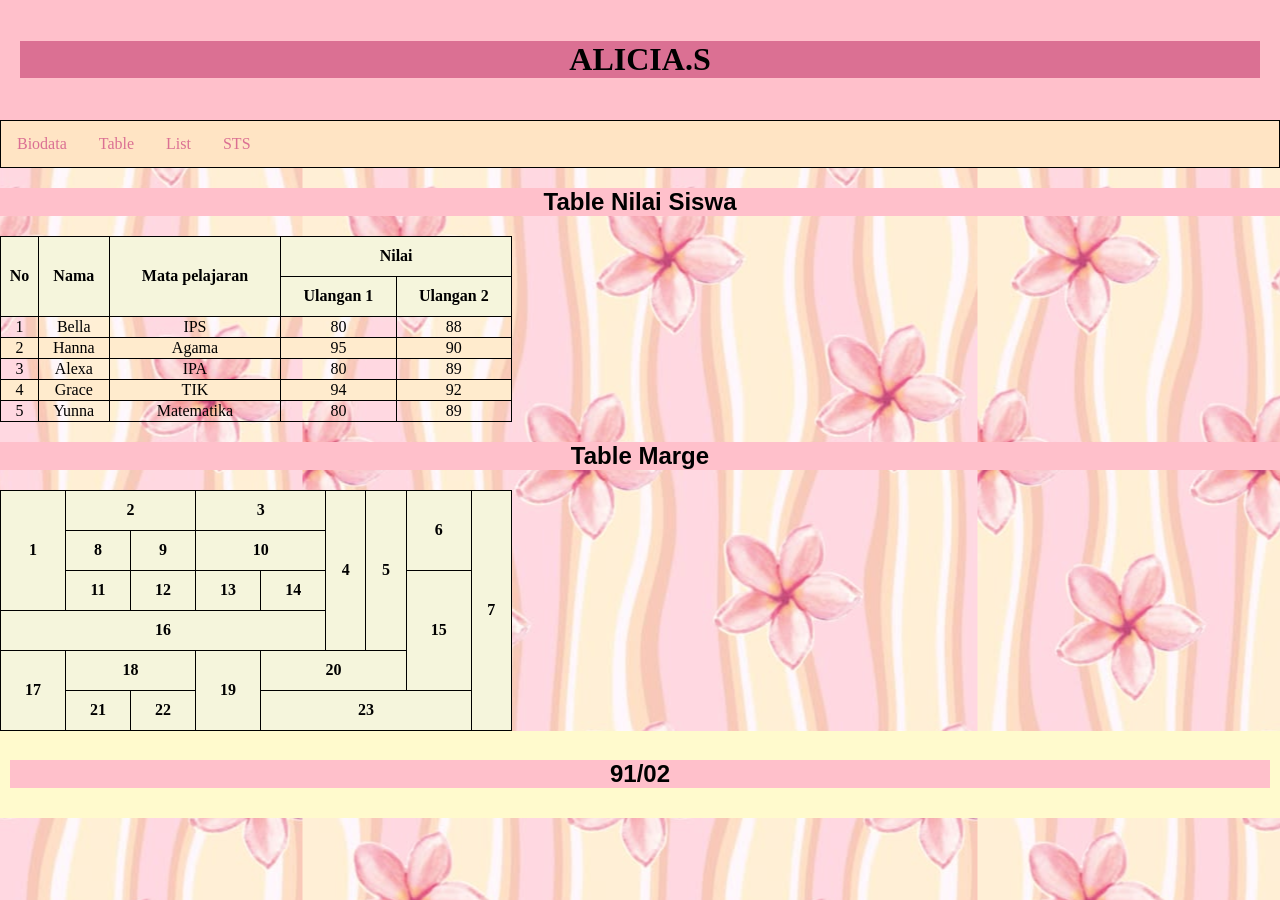
==== table_marge.html @ 0674ae4f "Add files via upload" ====
<!DOCTYPE html>
<html>
    <head>
        <title>Layout Website</title>
        <link rel="stylesheet" href="index.css">
    </head>

    <body>

        <!-- Membuat HEADER -->
        <div class="header">
            <h1>ALICIA.S</h1>
        </div>

        <!-- membuat nevigator menu -->
        <div class="topnav">
            <ul class="b">
                <li><a href="index.html">Biodata</a></li>
                <li><a href="table_marge.html">Table</a></li>
                <li><a href="list.html">List</a></li>
                <li><a href="sts_91_2.html">STS</a></li>
            </ul>
        </div>

        <!-- Membuat Content -->
        <h2>Table Nilai Siswa</h2>
        <table>
            <tr>
                <th rowspan="2">No</th>
                <th rowspan="2">Nama</th>
                <th rowspan="2">Mata pelajaran</th>
                <th colspan="2">Nilai</th>
            </tr>
            <tr>
                <th>Ulangan 1</th>
                <th>Ulangan 2</th>
            </tr>
            <tr>
                <td>1</td>
                <td>Bella</td>
                <td>IPS</td>
                <td>80</td>
                <td>88</td>
            </tr>
            <tr>
                <td>2</td>
                <td>Hanna</td>
                <td>Agama</td>
                <td>95</td>
                <td>90</td>
            </tr>
            <tr>
                <td>3</td>
                <td>Alexa</td>
                <td>IPA</td>
                <td>80</td>
                <td>89</td>
            </tr>
            <tr>
                <td>4</td>
                <td>Grace</td>
                <td>TIK</td>
                <td>94</td>
                <td>92</td>
            </tr>
            <tr>
                <td>5</td>
                <td>Yunna</td>
                <td>Matematika</td>
                <td>80</td>
                <td>89</td>
            </tr>
        </table>

        <h2>Table Marge</h2>
        <table>
            <tr>
                <th rowspan="3">1</th>
                <th colspan="2">2</th>
                <th colspan="2">3</th>
                <th rowspan="4">4</th>
                <th rowspan="4">5</th>
                <th rowspan="2">6</th>
                <th rowspan="6">7</th>
            </tr>
            <tr>
                <th>8</th>
                <th>9</th>
                <th colspan="2">10</th>
            </tr>
            <tr>
                <th>11</th>
                <th>12</th>
                <th>13</th>
                <th>14</th>
                <th rowspan="3">15</th>
            </tr>
            <tr>
                <th colspan="5">16</th>
            </tr>
            <tr>
                <th rowspan="2">17</th>
                <th colspan="2">18</th>
                <th rowspan="2">19</th>
                <th colspan="3">20</th>
            </tr>
            <tr>
                <th>21</th>
                <th>22</th>
                <th colspan="4">23</th>
            </tr>
        </table>

        <!-- Membuat Footer -->
        <div class="footer">
            <h2>91/02</h2>
        </div>

    </body>
</html>
---- index.css ----
*{
    box-sizing: border-box;
}
body{
    margin: 0;
}
/* membuat style pada header */
.header{
    background-color: pink;
    padding: 20px;
    text-align: center;
}

/* membuat style pada navigator/topnav */
.topnav{
    background-color: bisque;
}
.topnav ul{
    list-style-type: none;
    margin: 0;
    padding: 0;
    display: flex;
    background-color: bisque;
}
.topnav li a{
    display: block;
    color: palevioletred;
    text-align: center;
    padding: 14px 16px;
    text-decoration: none;
}
.topnav li a:hover,
.topnav .dropdown:hover .dropbtn{
    background-color: cornsilk;
    color: brown;
}

/* membuat style pada coulmn kanan-kiri */
.column.side{
    width: 25%;
}
/* membuat style pada coulm tengah */
.column.middle{
    width: 50%;
}
.row::after{
    content: "";
    display: table;
    clear: both;
}
.footer{
    background-color: lemonchiffon;
    padding: 10px;
    text-align: center;
}
/* style biodata */
body{
    background-image: url(background.jpg), url(background.jpg);
    background-size: auto;
    background-position: center;
}

h2{
    color: black;
    background-color: pink;
    text-align: center;
    font-family: 'Lucida Sans', 'Lucida Sans Regular', 'Lucida Grande', 'Lucida Sans Unicode', Geneva, Verdana, sans-serif;
}

h1{
    color: black;
    background-color: palevioletred;
    text-align: center;
}

.biodata{
    margin: 30px auto;
    width: 70%;
    background-color:antiquewhite;
    color:black;
    padding: 30px;
    border-radius: 12px;
    display: flex;
    justify-content: center;
    align-items: center;
}



div.content{
    display: flex;
    align-items: center;
    justify-content: center;
    gap: 60px;
}
div.foto{
    position: relative;
    width: 250px;
    height: 250px;
    overflow: hidden;
    border-radius: 15px;
    cursor: pointer;
    display: flex;
    align-items: center;
    justify-content: center;
    border: 3px solid palevioletred;
}

div.foto img{
    position: absolute;
    padding: 0;
    width: 100%;
    height: 100%;
    object-fit: cover;
    object-position: center;
    transition: transform 0.5s ease, opacity 0.5s ease;
}




div.foto img.top{
    opacity: 1;
    z-index: 2;
}
div.foto:hover img.top{
    opacity: 0;
    transform: scale(1.1);
}
div.foto img.bottom{
    opacity: 0;
    z-index: 1;
}
div.foto:hover img.bottom{
    opacity:1;
    transform: scale(1.1);
}
div.makanan{
    display: flex;
    justify-content: center;
    gap:20px;
    text-align: center;
}
img{
    padding: 10px;
}

div.Steak{
    width:250px;
    height:280px;
    border-radius: 25px;
    box-shadow: 0 4px 8px 0 rgba(96, 56, 56, 0.985);
    margin-bottom: 25px;
    background-color: cornsilk;
}
div.Steak:hover{
    overflow: hidden;
    transition: transfrom 0.3s ease;
    transform: scale(1.1);
}
img {
  width: 200px;
  height: 230px;
}
div.Sushi{
    width:250px;
    height:280px;
    border-radius: 25px;
    box-shadow: 0 4px 8px 0 rgba(96, 56, 56, 0.985);
    margin-bottom: 25px;
    background-color:cornsilk;
}
div.Sushi:hover{
    overflow: hidden;
    transition: transfrom 0.3s ease;
    transform: scale(1.1);
}
div.Ramen{
    width:250px;
    height:280px;
    border-radius: 25px;
    box-shadow: 0 4px 8px 0 rgba(96, 56, 56, 0.985);
    margin-bottom: 25px;
    background-color:cornsilk;
}
div.Ramen:hover{
    overflow: hidden;
    transition: transfrom 0.3s ease;
    transform: scale(1.1);
}
div.Samcan{
    width:250px;
    height:280px;
    border-radius: 25px;
    box-shadow: 0 4px 8px 0 rgba(96, 56, 56, 0.985);
    margin-bottom: 25px;
    background-color:cornsilk;
}
div.Samcan:hover{
    overflow: hidden;
    transition: transfrom 0.3s ease;
    transform: scale(1.1);
}
div.minuman{
    display: flex;
    justify-content: center;
    gap:20px;
    text-align: center;
}
img{
    padding: 10px;
}

div.Boba{
    width:250px;
    height:280px;
    border-radius: 25px;
    box-shadow: 0 4px 8px 0 rgba(96, 56, 56, 0.985);
    margin-bottom: 25px;
    background-color: cornsilk;
}
div.Boba:hover{
    overflow: hidden;
    transition: transfrom 0.3s ease;
    transform: scale(1.1);
}
div.Latte{
    width:250px;
    height:280px;
    border-radius: 25px;
    box-shadow: 0 4px 8px 0 rgba(96, 56, 56, 0.985);
    margin-bottom: 25px;
    background-color:cornsilk;
}
div.Latte:hover{
    overflow: hidden;
    transition: transfrom 0.3s ease;
    transform: scale(1.1);
}
div.Macchiato{
    width:250px;
    height:280px;
    border-radius: 25px;
    box-shadow: 0 4px 8px 0 rgba(96, 56, 56, 0.985);
    margin-bottom: 25px;
    background-color:cornsilk;
}
div.Macchiato:hover{
    overflow: hidden;
    transition: transfrom 0.3s ease;
    transform: scale(1.1);
}
div.Hotchoco{
    width:250px;
    height:280px;
    border-radius: 25px;
    box-shadow: 0 4px 8px 0 rgba(96, 56, 56, 0.985);
    margin-bottom: 25px;
    background-color:cornsilk;
}
div.Hotchoco:hover{
    overflow: hidden;
    transition: transfrom 0.3s ease;
    transform: scale(1.1);
}
div.Hobi{
    display: flex;
    justify-content: center;
    gap:20px;
    text-align: center;
}
img{
    padding: 10px;
}

div.Crochet{
    width:250px;
    height:280px;
    border-radius: 25px;
    box-shadow: 0 4px 8px 0 rgba(96, 56, 56, 0.985);
    margin-bottom: 25px;
    background-color: cornsilk;
}
div.Crochet:hover{
    overflow: hidden;
    transition: transfrom 0.3s ease;
    transform: scale(1.1);
}
div.Sewing{
    width:250px;
    height:280px;
    border-radius: 25px;
    box-shadow: 0 4px 8px 0 rgba(96, 56, 56, 0.985);
    margin-bottom: 25px;
    background-color:cornsilk;
}
div.Sewing:hover{
    overflow: hidden;
    transition: transfrom 0.3s ease;
    transform: scale(1.1);
}
div.Drawing{
    width:250px;
    height:280px;
    border-radius: 25px;
    box-shadow: 0 4px 8px 0 rgba(96, 56, 56, 0.985);
    margin-bottom: 25px;
    background-color:cornsilk;
}
div.Drawing:hover{
    overflow: hidden;
    transition: transfrom 0.3s ease;
    transform: scale(1.1);
}
div.Design{
    width:250px;
    height:280px;
    border-radius: 25px;
    box-shadow: 0 4px 8px 0 rgba(96, 56, 56, 0.985);
    margin-bottom: 25px;
    background-color:cornsilk;
}
div.Design:hover{
    overflow: hidden;
    transition: transfrom 0.3s ease;
    transform: scale(1.1);
}
div.Album{
    display: flex;
    justify-content: center;
    gap:20px;
    text-align: center;
}
img{
    padding: 10px;
}

div.TTPD{
    width:250px;
    height:280px;
    border-radius: 25px;
    box-shadow: 0 4px 8px 0 rgba(96, 56, 56, 0.985);
    margin-bottom: 25px;
    background-color: cornsilk;
}
div.TTPD:hover{
    overflow: hidden;
    transition: transfrom 0.3s ease;
    transform: scale(1.1);
}
div.a1989{
    width:250px;
    height:280px;
    border-radius: 25px;
    box-shadow: 0 4px 8px 0 rgba(96, 56, 56, 0.985);
    margin-bottom: 25px;
    background-color:cornsilk;
}
div.a1989:hover{
    overflow: hidden;
    transition: transfrom 0.3s ease;
    transform: scale(1.1);
}
div.Red{
    width:250px;
    height:280px;
    border-radius: 25px;
    box-shadow: 0 4px 8px 0 rgba(96, 56, 56, 0.985);
    margin-bottom: 25px;
    background-color:cornsilk;
}
div.Red:hover{
    overflow: hidden;
    transition: transfrom 0.3s ease;
    transform: scale(1.1);
}
div.Guts{
    width:250px;
    height:280px;
    border-radius: 25px;
    box-shadow: 0 4px 8px 0 rgba(96, 56, 56, 0.985);
    margin-bottom: 25px;
    background-color:cornsilk;
}
div.Guts:hover{
    overflow: hidden;
    transition: transfrom 0.3s ease;
    transform: scale(1.1);
}
div.Film{
    display: flex;
    justify-content: center;
    gap:20px;
    text-align: center;
}
img{
    padding: 10px;
}

div.Spiderman{
    width:250px;
    height:280px;
    border-radius: 25px;
    box-shadow: 0 4px 8px 0 rgba(96, 56, 56, 0.985);
    margin-bottom: 25px;
    background-color: cornsilk;
}
div.Spiderman:hover{
    overflow: hidden;
    transition: transfrom 0.3s ease;
    transform: scale(1.1);
}
div.Hailmary{
    width:250px;
    height:280px;
    border-radius: 25px;
    box-shadow: 0 4px 8px 0 rgba(96, 56, 56, 0.985);
    margin-bottom: 25px;
    background-color:cornsilk;
}
div.Hailmary:hover{
    overflow: hidden;
    transition: transfrom 0.3s ease;
    transform: scale(1.1);
}
div.Wintersoldier{
    width:250px;
    height:280px;
    border-radius: 25px;
    box-shadow: 0 4px 8px 0 rgba(96, 56, 56, 0.985);
    margin-bottom: 25px;
    background-color:cornsilk;
}
div.Wintersoldier:hover{
    overflow: hidden;
    transition: transfrom 0.3s ease;
    transform: scale(1.1);
}
div.Cruella{
    width:250px;
    height:280px;
    border-radius: 25px;
    box-shadow: 0 4px 8px 0 rgba(96, 56, 56, 0.985);
    margin-bottom: 25px;
    background-color:cornsilk;
}
div.Cruella:hover{
    overflow: hidden;
    transition: transfrom 0.3s ease;
    transform: scale(1.1);
}



body {
  margin: 0;
  overflow-x: hidden; /* Prevents scrollbars as petals fall past the viewport */
}

/* Container spanning the entire viewport */
.petal-container {
  position: absolute;
  top: 0;
  left: 0;
  width: 100vw;
  height: 100vh;
  pointer-events: none; /* Allows users to click elements underneath */
}

/* Base styling for each petal */
.petal {
  position: absolute;
  top: -20px; /* Start just above the visible screen */
  width: 15px;
  height: 20px;
  background: linear-gradient(135deg, #ffb7c5, #ff8da1);
  border-radius: 0% 70% 40% 70%; /* Gives it an organic leaf/petal shape */
  opacity: 0.8;
  
  /* Apply the falling animation */
  animation: fall 8s linear infinite;
}

/* Keyframes for the falling and swaying motion */
@keyframes fall {
  0% {
    top: -20px;
    transform: translateX(0) rotate(0deg);
    opacity: 0;
  }
  10% {
    opacity: 1; /* Fade in quickly as it enters the screen */
  }
  90% {
    opacity: 1; /* Stay visible most of the way down */
  }
  100% {
    top: 100vh; /* Move past the bottom of the screen */
    /* Sway horizontally and spin on the way down */
    transform: translateX(120px) rotate(450deg); 
    opacity: 0; /* Fade out right at the bottom */
  }
}

.petal:nth-child(1) { left: 10%; width: 18px; height: 24px; animation-duration: 7s; animation-delay: 0s; }
.petal:nth-child(2) { left: 25%; width: 12px; height: 16px; animation-duration: 10s; animation-delay: 1s; }
.petal:nth-child(3) { left: 40%; width: 15px; height: 20px; animation-duration: 8s; animation-delay: 3s; }
.petal:nth-child(4) { left: 55%; width: 14px; height: 19px; animation-duration: 6s; animation-delay: 1.5s; }
.petal:nth-child(5) { left: 70%; width: 20px; height: 26px; animation-duration: 9s; animation-delay: 4s; }
.petal:nth-child(6) { left: 85%; width: 11px; height: 15px; animation-duration: 11s; animation-delay: 2s; }
.petal:nth-child(7) { left: 15%; width: 16px; height: 21px; animation-duration: 8.5s; animation-delay: 5s; }
.petal:nth-child(8) { left: 45%; width: 13px; height: 18px; animation-duration: 7.5s; animation-delay: 0.5s; }
.petal:nth-child(9) { left: 65%; width: 17px; height: 23px; animation-duration: 9.5s; animation-delay: 2.5s; }
.petal:nth-child(10) { left: 90%; width: 15px; height: 20px; animation-duration: 6.5s; animation-delay: 6s; }
.petal:nth-child(11) { left: 10%; width: 18px; height: 24px; animation-duration: 7s; animation-delay: 0s; }
.petal:nth-child(12) { left: 25%; width: 12px; height: 16px; animation-duration: 10s; animation-delay: 1s; }
.petal:nth-child(13) { left: 40%; width: 15px; height: 20px; animation-duration: 8s; animation-delay: 3s; }
.petal:nth-child(14) { left: 55%; width: 14px; height: 19px; animation-duration: 6s; animation-delay: 1.5s; }
.petal:nth-child(15) { left: 70%; width: 20px; height: 26px; animation-duration: 9s; animation-delay: 4s; }
.petal:nth-child(16) { left: 85%; width: 11px; height: 15px; animation-duration: 11s; animation-delay: 2s; }
.petal:nth-child(17) { left: 15%; width: 16px; height: 21px; animation-duration: 8.5s; animation-delay: 5s; }
.petal:nth-child(18) { left: 45%; width: 13px; height: 18px; animation-duration: 7.5s; animation-delay: 0.5s; }
.petal:nth-child(19) { left: 65%; width: 17px; height: 23px; animation-duration: 9.5s; animation-delay: 2.5s; }
.petal:nth-child(20) { left: 90%; width: 15px; height: 20px; animation-duration: 6.5s; animation-delay: 6s; }




/* spotify album*/

.spotify-section {
    width: 90%;
    max-width: 1400px;
    margin: 40px auto;
    background-color: #29435a;
    border-radius: 20px;
    overflow: hidden;
    color: white;
}


/* top part */

.spotify-header {
    height: 180px;
    padding: 25px 35px;
    display: flex;
    align-items: center;
    gap: 25px;

    background: linear-gradient(
        135deg,
        #526b82,
        #3c556c
    );

    position: relative;
}


/* Album cover */

.spotify-cover {
    width: 180px;
    height: 180px;
    flex-shrink: 0;
    border-radius: 12px;
    overflow: hidden;
}

.spotify-cover img {
    width: 100%;
    height: 100%;
    padding: 0;
    object-fit: cover;
}


/* Album info */

.spotify-info h1 {
    background: none;
    color: white;
    text-align: left;
    font-size: 30px;
    margin: 5px 0;
}

.spotify-info h3 {
    color: #c9d8e6;
    font-size: 18px;
    margin: 5px 0;
}

.preview {
    display: inline-block;
    background-color: #173c58;
    color: white;
    padding: 3px 7px;
    margin: 0;
    font-size: 12px;
    font-weight: bold;
}


/* save */

.spotify-save {
    display: flex;
    align-items: center;
    gap: 10px;
    margin-top: 12px;
    font-size: 17px;
    font-weight: bold;
}

.plus {
    width: 25px;
    height: 25px;
    border: 2px solid white;
    border-radius: 50%;
    display: flex;
    justify-content: center;
    align-items: center;
}


/* Logo */

.spotify-logo {
    position: absolute;
    top: 25px;
    right: 30px;
    width: 32px;
    height: 32px;
    background-color: white;
    color: #29435a;
    border-radius: 50%;
    display: flex;
    align-items: center;
    justify-content: center;
}


/* Controls */

.music-controls {
    height: 60px;
    display: flex;
    justify-content: flex-end;
    align-items: center;
    gap: 15px;
    padding: 0 30px;
    background-color: #29435a;
}

.music-controls button {
    border: none;
    background: transparent;
    color: white;
    font-size: 20px;
    cursor: pointer;
}

.music-controls .play-button {
    width: 50px;
    height: 50px;
    background-color: white;
    color: #172a3b;
    border-radius: 50%;
    font-size: 22px;
}


/* Scrollable list */

.song-list {
    height: 250px;
    overflow-y: auto;
    padding: 5px 20px 15px;
    background-color: #2f475d;
}


/* Scroll bar */

.song-list::-webkit-scrollbar {
    width: 8px;
}

.song-list::-webkit-scrollbar-track {
    background: #335069;
}

.song-list::-webkit-scrollbar-thumb {
    background-color: #8298aa;
    border-radius: 10px;
}

.song-list::-webkit-scrollbar-thumb:hover {
    background-color: #ffb7c5;
}


/* lagu */

.song {
    min-height: 55px;
    display: flex;
    align-items: center;
    gap: 15px;
    padding: 5px 10px;
    border-radius: 8px;
    transition: 0.2s;
}

.song:hover {
    background-color: #3d566d;
}

/* No */
.number {
    width: 25px;
    color: #b9cad9;
    font-size: 15px;
    text-align: center;
}

/* Song name */
.song-info {
    display: flex;
    flex-direction: column;
    flex: 1;
    gap: 3px;
}
.song-info strong {
    font-size: 16px;
    font-weight: 500;
}
.song-info small {
    color: #b7c9d9;
    font-size: 13px;
}
/* waktu */
.duration {
    color: #d7e0e8;
    font-size: 14px;
}

/* Load screen */
.loading-screen {
    position: fixed;
    inset: 0;
    width: 100vw;
    height: 100vh;
    background-color: #ffe6ed;
    display: grid;
    place-items: center;
    z-index: 99999;
    animation: loading-fade 1s ease 3s forwards;
}

/* load vinyl */
.loading-screen .vinyl-record {
    width: 230px;
    height: 230px;
    position: relative;
    border-radius: 50%;
    background:
        repeating-radial-gradient(
            circle,
            #111 0px,
            #111 2px,
            #292929 3px,
            #111 4px
        );
    box-shadow: 0 10px 25px rgba(0, 0, 0, 0.35);
    animation: loading-vinyl-spin 2s linear infinite;
}

/* vinyl groove */
.loading-screen .vinyl-record::before {
    content: "";
    position: absolute;
    width: 190px;
    height: 190px;
    top: 20px;
    left: 20px;
    border-radius: 50%;
    border: 1px solid #444;
}

/* pink center label */
.loading-screen .vinyl-record .vinyl-label {
    position: absolute;
    width: 75px;
    height: 75px;
    top: 50%;
    left: 50%;
    transform: translate(-50%, -50%);
    border-radius: 50%;
    Background-color: #d96b8a;
    z-index: 2;
}

/* center hole */
.loading-screen .vinyl-record .vinyl-hole {
    position: absolute;
    width: 10px;
    height: 10px;
    top: 50%;
    left: 50%;
    transform: translate(-50%, -50%);
    border-radius: 50%;
    background-color: #ffe6ed;
    z-index: 3;
}

/* loading text */
.loading-screen p {
    position: absolute;
    top: calc(50% + 140px);
    left: 50%;
    transform: translateX(-50%);
    margin: 0;
    font-family: Georgia, serif;
    font-size: 20px;
    letter-spacing: 3px;
    color: #333;
    white-space: nowrap;
}

/* loading vinyl spin */
@keyframes loading-vinyl-spin {
    from {
        transform: rotate(0deg);
    }
    to {
        transform: rotate(360deg);
    }
}

/* loading screen dissapears */
@keyframes loading-fade {
    from {
        opacity: 1;
        visibility: visible;
    }
    to {
        opacity: 0;
        visibility: hidden;
    }
}

/* ALBUM FAVORITE */
.Album {
    display: flex;
    justify-content: center;
    gap: 20px;
    text-align: center;
}

/* album */
.TTPD,
.a1989,
.Red,
.Guts {
    width: 250px;
    height: 330px;
    position: relative;
    border-radius: 25px;
    box-shadow: 0 4px 8px rgba(96, 56, 56, 0.985);
    margin-bottom: 25px;
    background-color: cornsilk;
    overflow: hidden;
    text-align: center;
}

.TTPD > p,
.a1989 > p,
.Red > p,
.Guts > p {
    margin: 10px 0 0 0;
    font-family: Georgia, serif;
    font-size: 20px;
    color: black;
}

/* Album images */
.TTPD img,
.a1989 img,
.Red img,
.Guts img {
    width: 200px;
    height: 230px;
    padding: 10px;
    object-fit: cover;
    transition: opacity 0.3s ease;
}

/* album vinyl */
.album-vinyl {
    position: absolute;
    width: 190px;
    height: 190px;
    top: 30px;
    left: 50%;
    transform: translateX(-50%) scale(0.6);
    border-radius: 50%;
    opacity: 0;
    pointer-events: none;
    box-shadow: 0 5px 15px rgba(0, 0, 0, 0.35);
    background:
        repeating-radial-gradient(
            circle,
            var(--dark) 0px,
            var(--dark) 2px,
            var(--light) 3px,
            var(--dark) 5px
        );

    transition: opacity 0.3s ease;
}


/* Vinyl label */
.album-vinyl .vinyl-label {
    position: absolute;
    width: 65px;
    height: 65px;
    top: 50%;
    left: 50%;
    transform: translate(-50%, -50%);
    border-radius: 50%;
    background-color: var(--label);
}


/* Vinyl hole */
.album-vinyl .vinyl-hole {
    position: absolute;
    width: 9px;
    height: 9px;
    top: 50%;
    left: 50%;
    transform: translate(-50%, -50%);
    border-radius: 50%;
    background-color: #f8e8e8;
}

/* Album color */
.vinyl-ttpd {
    --dark: #444444;
    --light: #777777;
    --label: #777777;
}

.vinyl-1989 {
    --dark: #315f7c;
    --light: #76a9c7;
    --label: #76a9c7;
}

.vinyl-red {
    --dark: #681c22;
    --light: #ad3942;
    --label: #ad3942;
}

.vinyl-guts {
    --dark: #49315f;
    --light: #80639a;
    --label: #80639a;
}


/* hover */

.TTPD:hover img,
.a1989:hover img,
.Red:hover img,
.Guts:hover img {
    opacity: 0;
}

.TTPD:hover .album-vinyl,
.a1989:hover .album-vinyl,
.Red:hover .album-vinyl,
.Guts:hover .album-vinyl {
    opacity: 1;

    animation:
        album-vinyl-appear 0.3s ease forwards,
        album-vinyl-spin 1.5s linear 0.3s infinite;
}

/* vinyl appear */
@keyframes album-vinyl-appear {
    from {
        transform: translateX(-50%) scale(0.6);
    }
    to {
        transform: translateX(-50%) scale(1);
    }
}

/* Vinyl spin */
@keyframes album-vinyl-spin {
    from {
        transform: translateX(-50%) scale(1) rotate(0deg);
    }
    to {
        transform: translateX(-50%) scale(1) rotate(360deg);
    }
}
/* fix */
.TTPD,
.a1989,
.Red,
.Guts {
    position: relative;
    width: 250px;
    height: 330px;
    background-color: cornsilk;
    border-radius: 25px;
    box-shadow: 0 4px 8px rgba(96, 56, 56, 0.985);
    text-align: center;
    overflow: hidden;
}
/* judul album */
.TTPD > p,
.a1989 > p,
.Red > p,
.Guts > p {
    position: absolute;
    bottom: 10px;
    left: 0;
    width: 100%;
    margin: 0;
    font-family: Georgia, serif;
    font-size: 20px;
    color: black;
    text-align: center;
}
/* Center vinyl */
.TTPD .album-vinyl,
.a1989 .album-vinyl,
.Red .album-vinyl,
.Guts .album-vinyl {
    position: absolute;
    top: 30px;
    left: 50%;
    transform: translateX(-50%);
}
table, th, td{
    border: 1px solid black;
    text-align: center;
}
table{
    width: 40%;
    border-collapse: collapse;
}
th{
    height: 40px;
    padding: 2px;
    background-color: beige;
}
tr:nth-child(even){
    background-color: blanchedalmond;
}
tr:hover{
    background-color: pink;
}
/* list style */
ol{
    border: 1px solid black;
    background-color: bisque;
    margin: 10px;
    list-style-position: inside;
    padding: 15px 30px;
}
ol li{border: 1px solid black;
    padding: 5px;
    background-color: pink;
}
ul{
    border: 1px solid black;
    background-color: bisque;
    margin: 10px;
    list-style-position: inside;
}
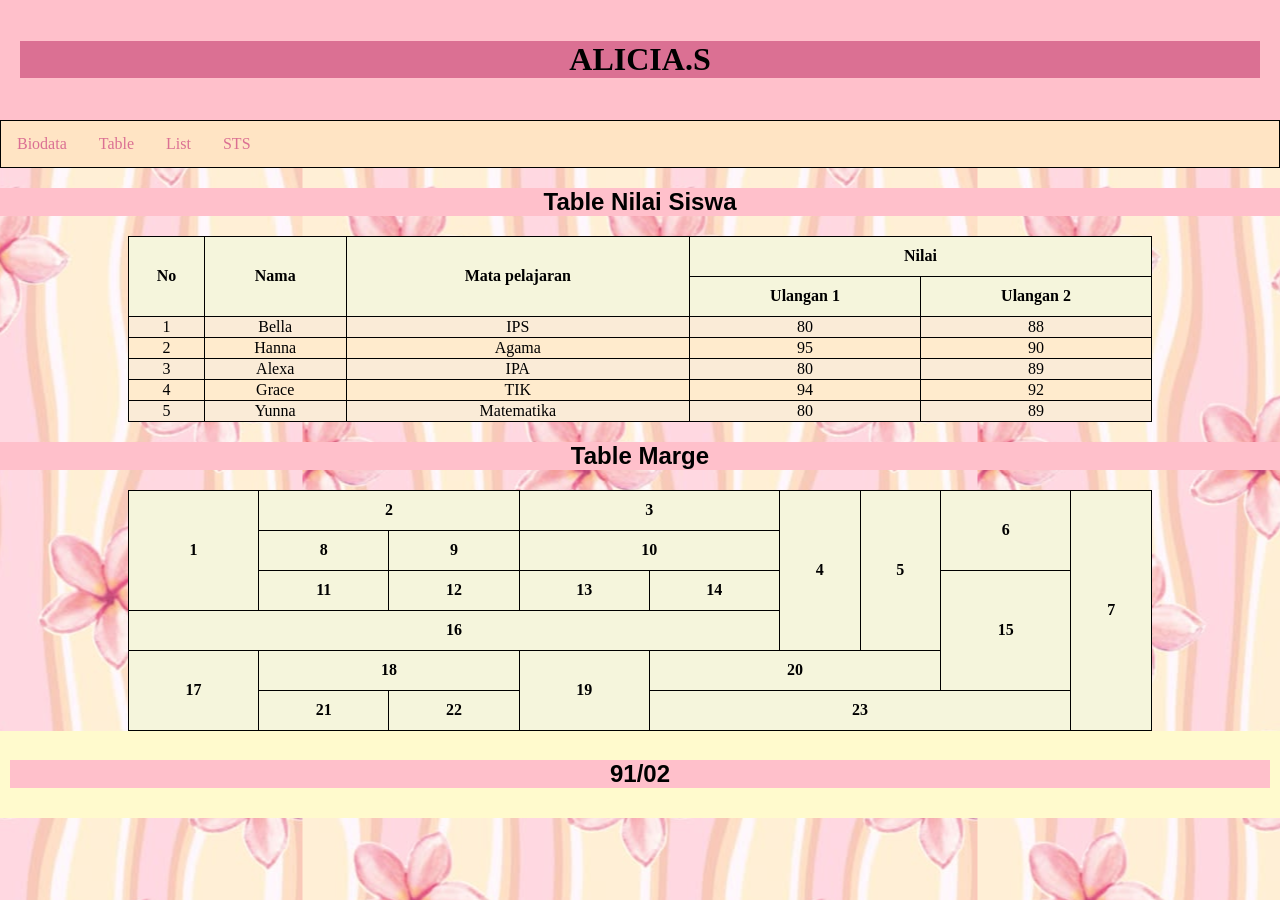
==== commit 021bef3f: "Update table_marge.html" ====
--- a/table_marge.html
+++ b/table_marge.html
@@ -4,6 +4,7 @@
     <head>
         <title>Layout Website</title>
         <link rel="stylesheet" href="index.css">
+        <link rel="stylesheet" href="table_marge.css">
     </head>
 
     <body>
@@ -25,7 +26,7 @@
 
         <!-- Membuat Content -->
         <h2>Table Nilai Siswa</h2>
-        <table>
+        <table id="nilaiTable">
             <tr>
                 <th rowspan="2">No</th>
                 <th rowspan="2">Nama</th>
@@ -74,7 +75,7 @@
         </table>
 
         <h2>Table Marge</h2>
-        <table>
+        <table id="margeTable">
             <tr>
                 <th rowspan="3">1</th>
                 <th colspan="2">2</th>
--- a/table_marge.css
+++ b/table_marge.css
@@ -0,0 +1,30 @@
+
+table, th, td{
+    border: 1px solid black;
+}
+
+table{
+    border-collapse: collapse;
+    width: 80%;
+    margin-left: auto;
+    margin-right: auto;
+}
+
+th{
+    text-align: center;
+    height: 40px;
+    padding: 2px;
+    background-color: beige;
+}
+
+tr{
+    background-color: antiquewhite;
+}
+
+tr:nth-child(even){
+    background-color: blanchedalmond;
+}
+
+tr:hover{
+    background-color: pink;
+}
